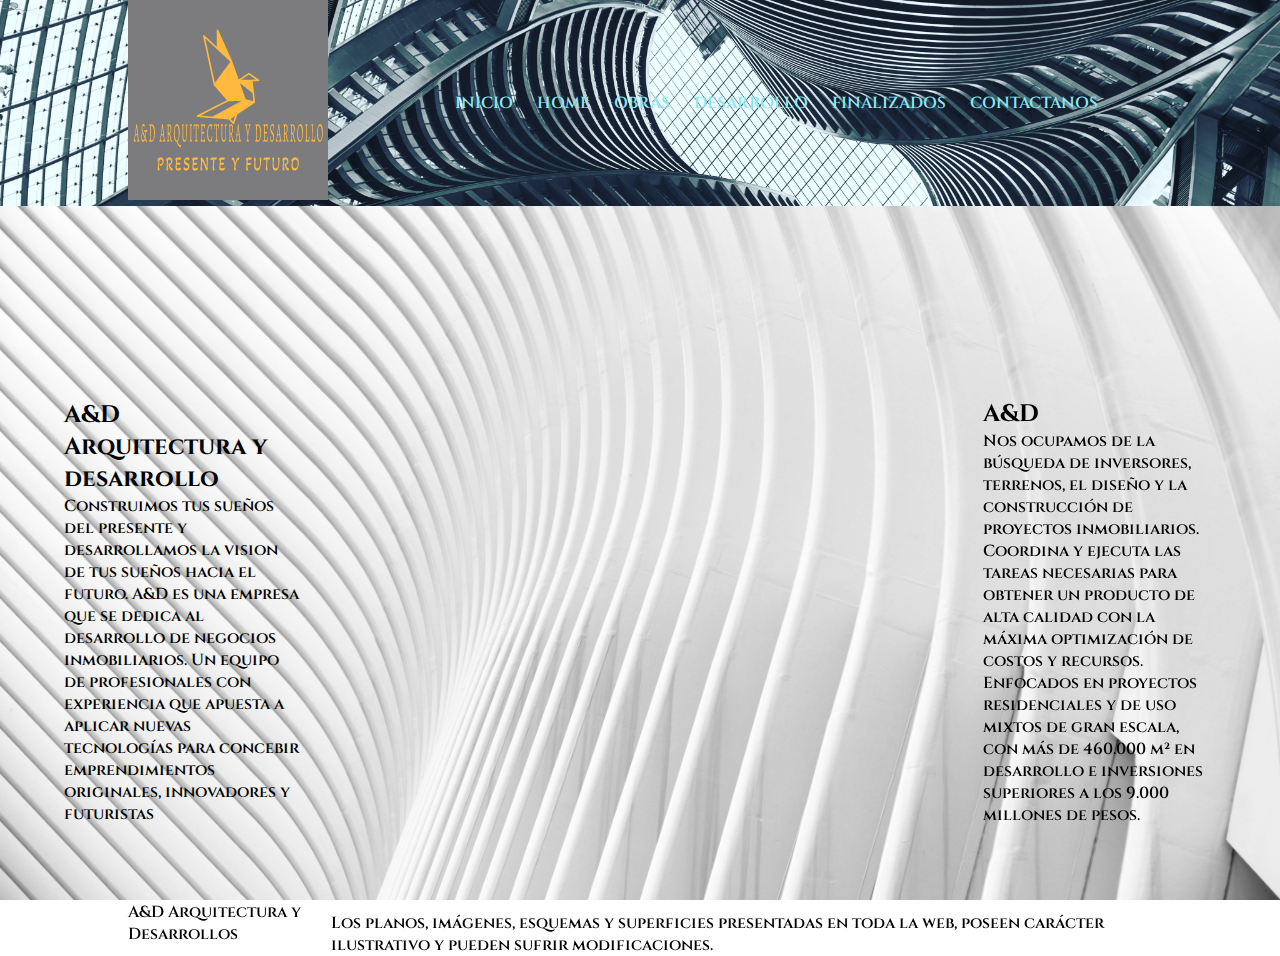
==== Home.html @ 8e89b493 "Primera version de la web" ====
<!DOCTYPE html>
<html lang="en">
<head>
    <meta charset="UTF-8">
    <meta http-equiv="X-UA-Compatible" content="IE=edge">
    <meta name="viewport" content="width=device-width, initial-scale=1.0">
    <link rel="shartcut icon" href="icono/arquitecto(1).png" type="image/x icon"/>
    <link href="https://fonts.googleapis.com/css2?family=Cinzel:wght@400;700;900&family=Montserrat&display=swap" rel="stylesheet">
    <link rel="stylesheet" href="Css/home.css"/>
    <title>A&D 2023 Arquitectura & Desarrollo</title>
</head>
<body>
    <header>
        <nav>
        <div class="container">
         <div class="row">
         <a href="/" class="logo">
         <img src="imagenes/logo D&D.png" alt="logo" />
          </a>
        <nav class="nav">
         <ul class="nav__list">
         <li class="nav__item">
         <li class="nav__item">
         <a class="nav_link" href="index.html">Inicio<a/>
        </li>
        <li class="nav__item" > 
         <a class="nav_link" href="Home.html">Home<a/>
         </li>
         <li class="nav__item"> 
        <a class="nav_link" href="Obras.html">Obras<a/>
        </li>
         <li class="nav__item" >
        <a class="nav_link" href="Desarrollo.html"> Desarrollo<a/>
         </li>
        <li class="nav__item" >
         <a class="nav_link" href="Finalizados.html">Finalizados<a/>
        </li>  
        <li class="nav__item">
        <a class="nav_link" href="Contactanos.html">Contactanos<a/>
         </li> 
          </ul>
        </nav>
        </div>
      </div>
          </nav>
       </header>

       <section id="Home">
        <div class="row">
         <div class="col">
          <div class="card card--light">
            <article>
            <h2 class="card__title" >A&D Arquitectura y desarrollo</h2>
            <p class="card__description">
             Construimos tus sueños del presente y desarrollamos la vision de tus sueños hacia el futuro. A&D es una empresa que se dedica al desarrollo de negocios inmobiliarios.  Un equipo de profesionales con experiencia que apuesta a aplicar nuevas tecnologías para concebir emprendimientos originales,  innovadores y futuristas 
            </p>
             </div>
            <div class="row">
            <div class="col">
            <iframe width="560" height="315" src="https://www.youtube.com/embed/fgVnJBPkvA0" title="YouTube video player" frameborder="0" allow="accelerometer; autoplay; clipboard-write; encrypted-media; gyroscope; picture-in-picture" allowfullscreen></iframe>
            
            <div class="row">
                <div class="col">
                <div class="card card--light">
                <h2 class="card__title">A&D</h2>
                <p class="card__description">
                   Nos ocupamos  de la búsqueda de inversores, terrenos, el diseño y la construcción de proyectos inmobiliarios.  Coordina y ejecuta las tareas necesarias para obtener un producto de alta calidad con la máxima optimización de costos y recursos.
                    Enfocados en proyectos residenciales y de uso mixtos de gran escala, con más de 460.000 m² en desarrollo e inversiones superiores a los 9.000 millones de pesos.
                </p>   
        </div>
        </div>
      </div>
       
    </article>
             </section>

    <footer>
        <div class="container">
        <div class="row">
         <div class="col">
        <p>A&D Arquitectura y Desarrollos</p>
        <br>
        Los planos, imágenes, esquemas y superficies presentadas en toda la web, poseen carácter ilustrativo y pueden sufrir modificaciones.
        <br/>
        </div>
        </div>
        </div>
    </footer>
</body>
</html>
---- Css/home.css ----
*{
    margin: 0;
    padding: 0;
    box-sizing: border-box;
}
img{
    max-width: 100%;
}
ima,
svg{
    vertical-align: middle;

}
.container{
    width: 80%;
    margin: 0 auto;
    max-width: 1320px;
}
.row{
    display: flex;
    align-items: center;
    justify-content: space-between;
}
.col{
    width: 100%;
    display: flex;
    align-items: center;
    justify-content: space-between;

    
}

.section{
    display: flex;
    justify-content: center;
    gap: 1rem;
    flex-wrap: wrap;
    padding: 2rem;
}

.footer{
    width: 100%;
    display: flex;
    align-items: center;
    justify-content: space-between;    
}

.article{
display: flex;
flex: 0 1 300px;
flex-direction: column;
border: 1px solid black;
border-radius: 1rem;
padding: 2rem;
}
 body{
    background-image: url(../imagenes/white.jpg);
    background-position: center;
    background-repeat: no-repeat;
    background-attachment: fixed;
    background-size: cover;
    font-family: 'Cinzel', serif;
    font-weight: 600;
    
}
header{
    background-image: url(../imagenes/aspi.jpg);
    background-position: center;
    background-repeat: no-repeat;
    background-attachment: fixed;
    background-size: cover;
    font-family: 'Cinzel', serif;
    font-weight: 600;
    
}
.nav__list {
    list-style: none;
    display: flex;
}
.nav__list{
    margin-left: 1.5rem;
}

.nav__item{
    margin-left: 1.5rem;
}

.nav_link{
    text-decoration: none;
    color: hsl(187, 84%, 75%);
    text-transform: uppercase;
    text-decoration: none;
}
.nav__link:hover,
.nav__link:focus{
    opacity: 0.65;
}
#Home{

    padding: 8rem 0 0 0;
}
.card{
    margin: 2rem;
    max-width: 300px;
    padding: 2rem;
    box-shadow: 0 10px 30px --10px rgb(34, 32, 32);

}
.card--ligth{
background: #eee; 

}
.card--ligth{
    background: #eee;   
}
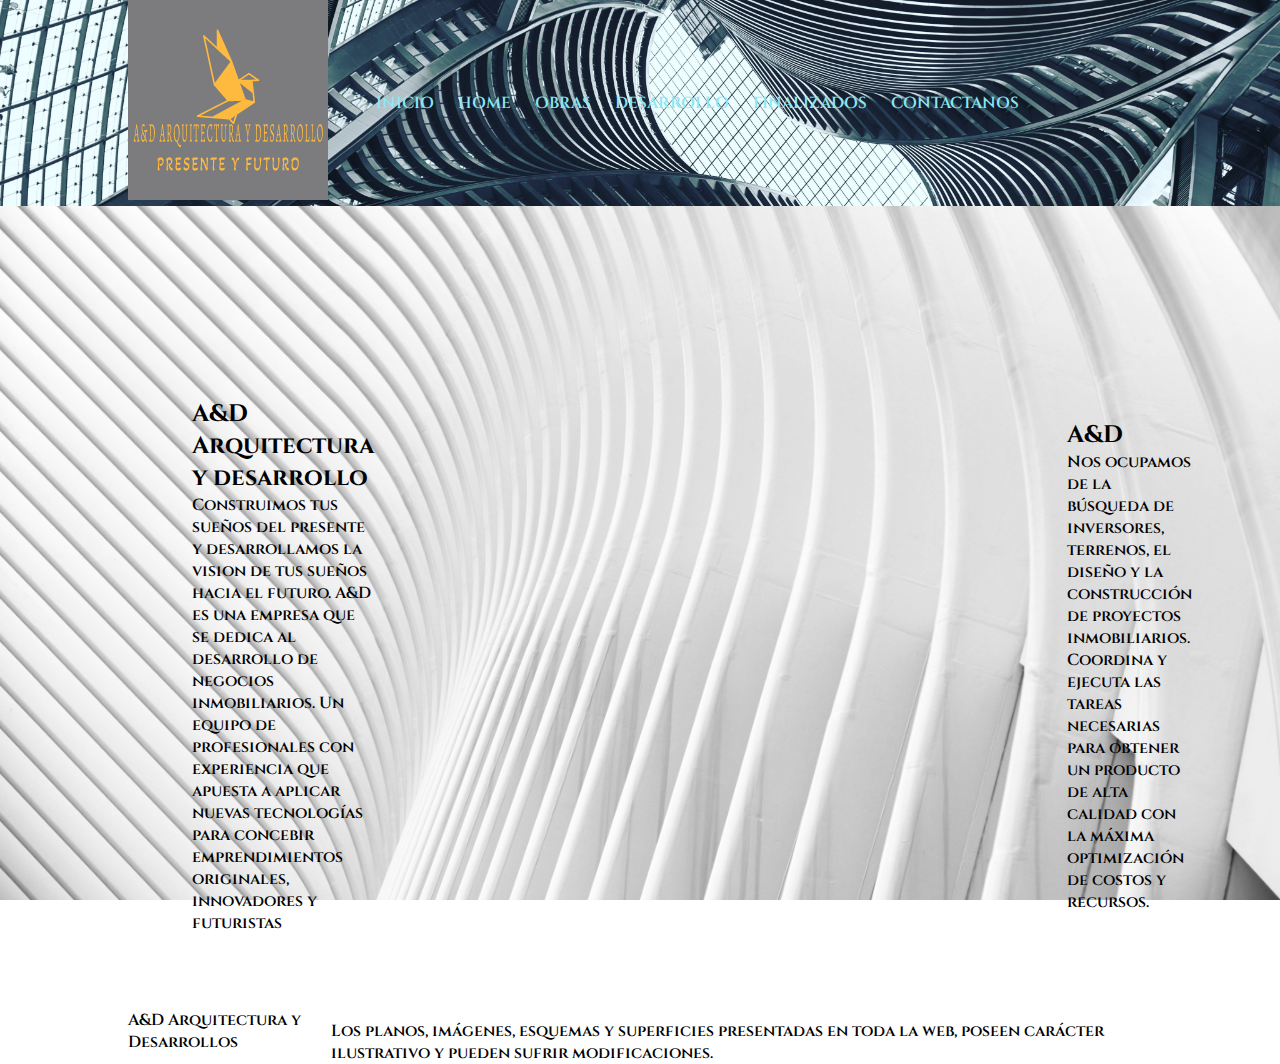
==== commit 1d2bd578: "Se agrega el proyecto" ====
--- a/Home.html
+++ b/Home.html
@@ -7,14 +7,18 @@
     <link rel="shartcut icon" href="icono/arquitecto(1).png" type="image/x icon"/>
     <link href="https://fonts.googleapis.com/css2?family=Cinzel:wght@400;700;900&family=Montserrat&display=swap" rel="stylesheet">
     <link rel="stylesheet" href="Css/home.css"/>
+    <link href="https://unpkg.com/aos@2.3.1/dist/aos.css" rel="stylesheet">
     <title>A&D 2023 Arquitectura & Desarrollo</title>
 </head>
 <body>
     <header>
+      <div class="grid-header">
         <nav>
         <div class="container">
          <div class="row">
-         <a href="/" class="logo">
+         <a href="/" class="logo" data-aos="flip-left"
+         data-aos-easing="ease-out-cubic"
+         data-aos-duration="2000">
          <img src="imagenes/logo D&D.png" alt="logo" />
           </a>
         <nav class="nav">
@@ -42,39 +46,50 @@
         </nav>
         </div>
       </div>
-          </nav>
+       </nav>
+       </div>
        </header>
 
        <section id="Home">
+        <div class="grid-Home">
+        <div class="contenedor">
+        <div class="contenedordetarjetas">
         <div class="row">
          <div class="col">
           <div class="card card--light">
-            <article>
             <h2 class="card__title" >A&D Arquitectura y desarrollo</h2>
             <p class="card__description">
              Construimos tus sueños del presente y desarrollamos la vision de tus sueños hacia el futuro. A&D es una empresa que se dedica al desarrollo de negocios inmobiliarios.  Un equipo de profesionales con experiencia que apuesta a aplicar nuevas tecnologías para concebir emprendimientos originales,  innovadores y futuristas 
             </p>
              </div>
+             <div>
             <div class="row">
-            <div class="col">
-            <iframe width="560" height="315" src="https://www.youtube.com/embed/fgVnJBPkvA0" title="YouTube video player" frameborder="0" allow="accelerometer; autoplay; clipboard-write; encrypted-media; gyroscope; picture-in-picture" allowfullscreen></iframe>
-            
+            <div class="col" data-aos="flip-left"
+            data-aos-easing="ease-out-cubic"
+            data-aos-duration="2000">
+            <iframe width="565" height="315" src="https://www.youtube.com/embed/fgVnJBPkvA0" title="YouTube video player" frameborder="0" allow="accelerometer; autoplay; clipboard-write; encrypted-media; gyroscope; picture-in-picture" allowfullscreen></iframe>
+          </div>
+          <div>
             <div class="row">
                 <div class="col">
                 <div class="card card--light">
                 <h2 class="card__title">A&D</h2>
                 <p class="card__description">
                    Nos ocupamos  de la búsqueda de inversores, terrenos, el diseño y la construcción de proyectos inmobiliarios.  Coordina y ejecuta las tareas necesarias para obtener un producto de alta calidad con la máxima optimización de costos y recursos.
-                    Enfocados en proyectos residenciales y de uso mixtos de gran escala, con más de 460.000 m² en desarrollo e inversiones superiores a los 9.000 millones de pesos.
-                </p>   
+                </p>  
+          </div> 
         </div>
         </div>
       </div>
-       
-    </article>
-             </section>
+    </div>
+  </div>
+   
+  </div>
+  </section>
+</body>
 
     <footer>
+      <div class="footer">     
         <div class="container">
         <div class="row">
          <div class="col">
@@ -85,6 +100,11 @@
         </div>
         </div>
         </div>
+       </div> 
     </footer>
-</body>
+    <script src="https://unpkg.com/aos@2.3.1/dist/aos.js"></script>
+    <script>
+      AOS.init();
+    </script>
+    </body>
 </html>--- a/Css/home.css
+++ b/Css/home.css
@@ -11,10 +11,45 @@
     vertical-align: middle;
 
 }
+
+.grid-container{
+    display: grid;
+    grid-template-areas: 'header header header header header header '
+    'Home Home Home Home Home Home'
+    'Home footer footer footer footer footer';
+    column-gap: 5px;
+    row-gap: 10px;
+
+}
+.grid-container{
+    margin: 5px;
+}
+.header{
+    grid-area: header;
+}
+.Home{
+    grid-area: Home;
+}
+
+.footer{
+    grid-area: footer;
+}
+
 .container{
+    width: 95%;
+    max-width: 1320px;
+    margin: 0 auto;
+    display: flex;
+   
+}
+.contenedor{
     width: 80%;
+    max-width: 1320px;
     margin: 0 auto;
-    max-width: 1320px;
+    display: grid;
+    grid-template-columns: 1fr auto 1fr auto;
+    gap: 20px;
+  
 }
 .row{
     display: flex;
@@ -42,7 +77,7 @@
     width: 100%;
     display: flex;
     align-items: center;
-    justify-content: space-between;    
+    justify-content: space-between;  
 }
 
 .article{
@@ -82,7 +117,7 @@
 }
 
 .nav__item{
-    margin-left: 1.5rem;
+    margin: 0 0 0 1.5rem;
 }
 
 .nav_link{
@@ -99,11 +134,17 @@
 
     padding: 8rem 0 0 0;
 }
+.contenedordetarjetas{
+    display: grid;
+    grid-template-columns: repeat(2, 1fr);
+    gap: 20px;
+}
 .card{
     margin: 2rem;
     max-width: 300px;
     padding: 2rem;
     box-shadow: 0 10px 30px --10px rgb(34, 32, 32);
+    
 
 }
 .card--ligth{
@@ -112,4 +153,51 @@
 }
 .card--ligth{
     background: #eee;   
+}
+@media (min-width:768px){
+    .container {
+        width: 80%;
+    }
+    .contenedor{
+        width: 80%;
+    }
+    .contenedordetarjetas{
+        width: 80%;
+    }
+
+.nav__list {
+    display: flex;
+    margin: 0;
+}
+.nav__item{
+    margin: 0 0 0 1.5rem;
+}
+
+
+.row{
+    display: flex;
+    align-items: center;
+    justify-content: space-between;
+}
+.card{
+    font-size: 1rem;
+}
+.card--ligth{
+    font-size: 1rem;
+    display: inline-block;
+
+}
+
+}
+@media(min-width:1024px){
+    .card{
+        font-size: 1rem;
+    }
+    .card--ligth{
+        font-size: 1rem;
+        display: inline-block;
+    }
+    .nav__link--button{
+        display: block;
+    }
 }